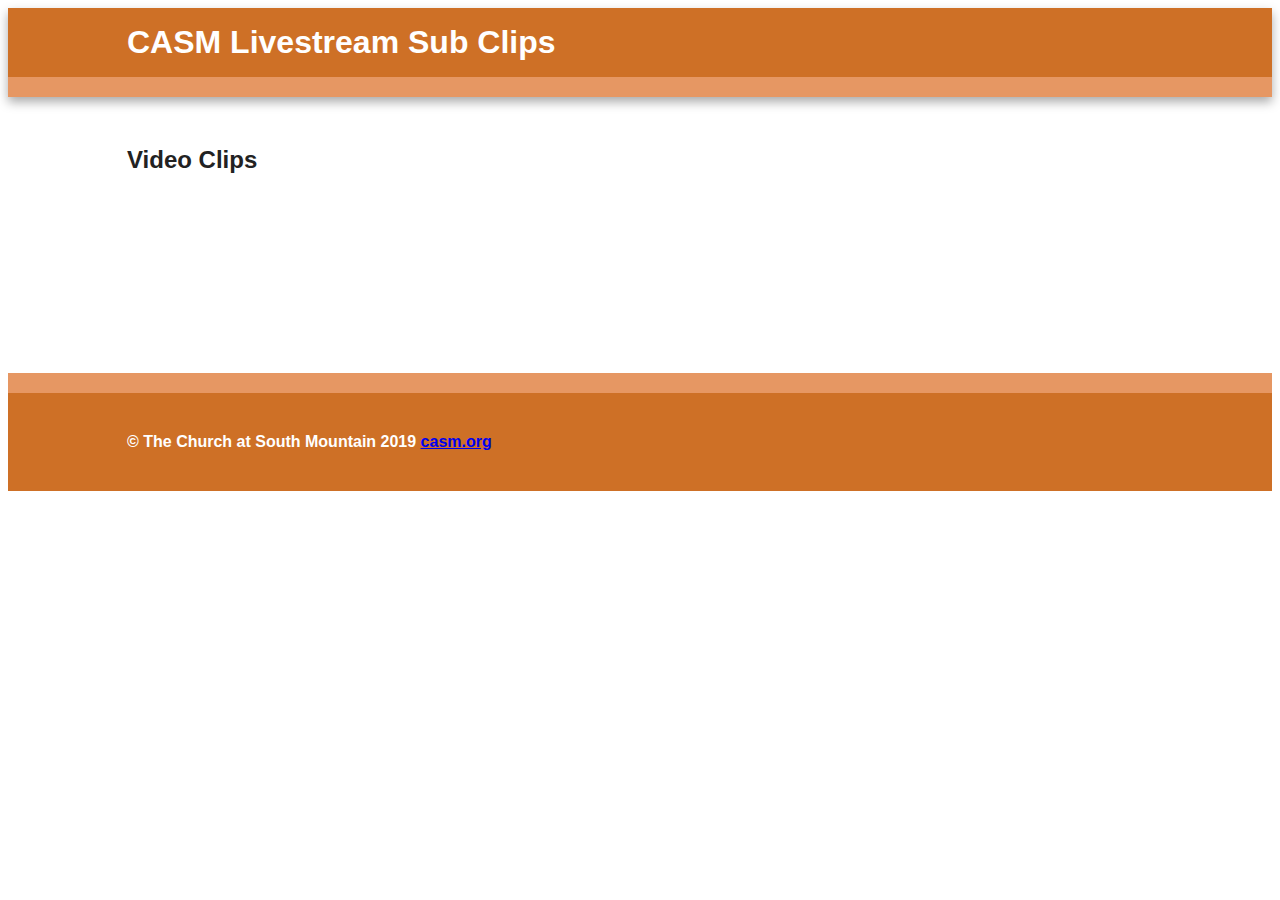
==== index.html @ 1be7c3ed "updated title" ====
﻿<!doctype html>
<!--[if lt IE 7]>      <html class="no-js lt-ie9 lt-ie8 lt-ie7" lang=""> <![endif]-->
<!--[if IE 7]>         <html class="no-js lt-ie9 lt-ie8" lang=""> <![endif]-->
<!--[if IE 8]>         <html class="no-js lt-ie9" lang=""> <![endif]-->
<!--[if gt IE 8]><!--> <html class="no-js" lang=""> <!--<![endif]-->
    <head>
        <meta charset="utf-8">
        <meta http-equiv="X-UA-Compatible" content="IE=edge,chrome=1">
        <title></title>
        <meta name="description" content="">
        <meta name="viewport" content="width=device-width, initial-scale=1">
        <link rel="apple-touch-icon" href="apple-touch-icon.png">
        
        <!-- CSS -->
        <link rel="stylesheet" href="css/normalize.min.css">
        <link rel="stylesheet" href="css/main.css">
        <link rel="stylesheet" href="css/timelineMarkers.css">

        

        <!--Media Player-->
        <link href="//amp.azure.net/libs/amp/2.1.2/skins/amp-default/azuremediaplayer.min.css" rel="stylesheet">
        <script src= "//amp.azure.net/libs/amp/2.1.2/azuremediaplayer.min.js"></script>

        <!--Azure Media Clipper script and stylesheet-->
        <link href="//amp.azure.net/libs/amc/0.1.0/azuremediaclipper.css" rel="stylesheet">
        <script src="//amp.azure.net/libs/amc/0.1.0/azuremediaclipper.min.js"></script>
        
        <!-- JS -->
        <script src="js/timelineMarkers.js"></script>
    </head>
    <body>
        <!--[if lt IE 8]>
            <p class="browserupgrade">You are using an <strong>outdated</strong> browser. Please <a href="http://browsehappy.com/">upgrade your browser</a> to improve your experience.</p>
        <![endif]-->

        <div class="header-container">
            <header class="wrapper clearfix">
                <h1 class="title">CASM Livestream Sub Clips</h1>
            </header>
        </div>

        <div class="main-container">
            <div class="main wrapper clearfix">
                    

                <article>
                    <h2>Video Clips</h2>
                    <!-- Video Player -->
                    <video id="azuremediaplayer" class="azuremediaplayer amp-default-skin amp-big-play-centered" tabindex="0"> </video>
                </article>

                <!-- <aside>
                    The Church at South Mountain streams live services on Sundays beginning at 8:45am and Wednesday nights at 6:30pm.
                    <br /><br />
                    Once the stream begins you can rewind or fast foward to watch in real-time. After the stream ends it's immediately available as an on-demand video.
                    <br /> <br /> -->
                    
                 <!-- Count Down Script-->
                 <!-- <script src="//www.powr.io/powr.js?external-type=html"></script> 
                 <div class="powr-countdown-timer" id="bf2965d5_1551308010"></div>  
                    
                 </aside> -->

            </div> <!-- #main -->
        </div> <!-- #main-container -->
			
        <div class="footer-container">
            <footer class="wrapper">
                <p><b>© The Church at South Mountain 2019  <a href="http://casm.org">casm.org</a></b> </p>
            </footer>
        </div>
        


        <!-- JavaScript files-->
        <script src="js/vendor/modernizr-2.8.3-respond-1.4.2.min.js"></script>
        
        <!-- Media Player files 
        <link href="//amp.azure.net/libs/amp/1.0.0/skins/amp-default/azuremediaplayer.min.css" rel="stylesheet">
        <script src="//amp.azure.net/libs/amp/1.0.0/azuremediaplayer.min.js"></script>
        -->
        <!-- Customize your video playe here -->
        <script>
            var myOptions = {
                "nativeControlsForTouch": false,
                "logo": { "enabled":false },
                autoplay: true,
                controls: true,
                width: "640",
                height: "480",
                poster: "media/casmsermon_live1920x1440.png",  // Which image should we display before the video plays?
                plugins: {
                    timelineMarker: {
                        markertime: ["00:00","00:00:00","00:00:00","00:00:00"]
                    }
                }
                


            };

            // Find the player on the page and set the options above.
            // Needs the ID of the div with the media player, as well as an object for all of the options
            var myPlayer = amp("azuremediaplayer", myOptions);

            // Which video should the player use?
            myPlayer.src([
                {
                    src: "https://casmstreaming-uswe.streaming.media.azure.net/8aca5b90-f508-477c-b4c8-bf09cd59b0f4/ffb46bce-f577-4582-be6f-8a75e0ff488d.ism/manifest(filter=subclipJody-Steve)", type: "application/vnd.ms-sstr+xml"
                }
            ]);

            // Fallback options for video playing
            amp.options.flashSS.swf       = "//amp.azure.net/libs/amp/1.0.0/techs/StrobeMediaPlayback.2.0.swf";
            amp.options.flashSS.plugin    = "//amp.azure.net/libs/amp/1.0.0/techs/MSAdaptiveStreamingPlugin-osmf2.0.swf";
            amp.options.silverlightSS.xap = "//amp.azure.net/libs/amp/1.0.0/techs/SmoothStreamingPlayer.xap";
        </script>
        

    </body>
</html>
---- css/main.css ----
/*! HTML5 Boilerplate v5.0 | MIT License | http://h5bp.com/ */

html {
    color: #222;
    font-size: 1em;
    line-height: 1.4;
}

::-moz-selection {
    background: #b3d4fc;
    text-shadow: none;
}

::selection {
    background: #b3d4fc;
    text-shadow: none;
}

hr {
    display: block;
    height: 1px;
    border: 0;
    border-top: 1px solid #ccc;
    margin: 1em 0;
    padding: 0;
}

audio,
canvas,
iframe,
img,
svg,
video {
    vertical-align: middle;
}

fieldset {
    border: 0;
    margin: 0;
    padding: 0;
}

textarea {
    resize: vertical;
}

.browserupgrade {
    margin: 0.2em 0;
    background: #ccc;
    color: #000;
    padding: 0.2em 0;
}


/* ===== Initializr Styles ==================================================
   Author: Jonathan Verrecchia - verekia.com/initializr/responsive-template
   ========================================================================== */

body {
    font: 16px/26px Helvetica, Helvetica Neue, Arial;
}

.wrapper {
    width: 90%;
    margin: 0 5%;
}

/* ===================
    ALL: Orange Theme
   =================== */

.header-container {
    border-bottom: 20px solid #e69763;
}

.footer-container,
.main aside {
    border-top: 20px solid #e69763;;
}

.header-container,
.footer-container,
.main aside {
    background: #CE7026;
}

.title {
    color: white;
}

/* ==============
    MOBILE: Menu
   ============== */

nav ul {
    margin: 0;
    padding: 0;
    list-style-type: none;
}

nav a {
    display: block;
    margin-bottom: 10px;
    padding: 15px 0;

    text-align: center;
    text-decoration: none;
    font-weight: bold;

    color: white;
    background: #e44d26;
}

nav a:hover,
nav a:visited {
    color: white;
}

nav a:hover {
    text-decoration: underline;
}

/* ==============
    MOBILE: Main
   ============== */

.main {
    padding: 30px 0;
}

.main article h1 {
    font-size: 2em;
}

.main aside {
    color: white;
    padding: 0px 5% 10px;
}

.footer-container footer {
    color: white;
    padding: 20px 0;
}

/* ===============
    ALL: IE Fixes
   =============== */

.ie7 .title {
    padding-top: 20px;
}

/* ==========================================================================
   Author's custom styles
   ========================================================================== */















/* ==========================================================================
   Media Queries
   ========================================================================== */

@media only screen and (min-width: 480px) {

/* ====================
    INTERMEDIATE: Menu
   ==================== */

    nav a {
        float: left;
        width: 27%;
        margin: 0 1.7%;
        padding: 25px 2%;
        margin-bottom: 0;
    }

    nav li:first-child a {
        margin-left: 0;
    }

    nav li:last-child a {
        margin-right: 0;
    }

/* ========================
    INTERMEDIATE: IE Fixes
   ======================== */

    nav ul li {
        display: inline;
    }

    .oldie nav a {
        margin: 0 0.7%;
    }
}

@media only screen and (min-width: 768px) {

/* ====================
    WIDE: CSS3 Effects
   ==================== */

    .header-container,
    .main aside {
        -webkit-box-shadow: 0 5px 10px #aaa;
           -moz-box-shadow: 0 5px 10px #aaa;
                box-shadow: 0 5px 10px #aaa;
    }

/* ============
    WIDE: Menu
   ============ */

    .title {
        float: left;
    }

    nav {
        float: right;
        width: 38%;
    }

/* ============
    WIDE: Main
   ============ */

    .main article {
        float: left;
        width: 57%;
    }

    .main aside {
        float: right;
        width: 28%;
    }
}

@media only screen and (min-width: 1140px) {

/* ===============
    Maximal Width
   =============== */

    .wrapper {
        width: 1026px; /* 1140px - 10% for margins */
        margin: 0 auto;
    }
}

/* ==========================================================================
   Helper classes
   ========================================================================== */

.hidden {
    display: none !important;
    visibility: hidden;
}

.visuallyhidden {
    border: 0;
    clip: rect(0 0 0 0);
    height: 1px;
    margin: -1px;
    overflow: hidden;
    padding: 0;
    position: absolute;
    width: 1px;
}

.visuallyhidden.focusable:active,
.visuallyhidden.focusable:focus {
    clip: auto;
    height: auto;
    margin: 0;
    overflow: visible;
    position: static;
    width: auto;
}

.invisible {
    visibility: hidden;
}

.clearfix:before,
.clearfix:after {
    content: " ";
    display: table;
}

.clearfix:after {
    clear: both;
}

.clearfix {
    *zoom: 1;
}

/* ==========================================================================
   Print styles
   ========================================================================== */

@media print {
    *,
    *:before,
    *:after {
        background: transparent !important;
        color: #000 !important;
        box-shadow: none !important;
        text-shadow: none !important;
    }

    a,
    a:visited {
        text-decoration: underline;
    }

    a[href]:after {
        content: " (" attr(href) ")";
    }

    abbr[title]:after {
        content: " (" attr(title) ")";
    }

    a[href^="#"]:after,
    a[href^="javascript:"]:after {
        content: "";
    }

    pre,
    blockquote {
        border: 1px solid #999;
        page-break-inside: avoid;
    }

    thead {
        display: table-header-group;
    }

    tr,
    img {
        page-break-inside: avoid;
    }

    img {
        max-width: 100% !important;
    }

    p,
    h2,
    h3 {
        orphans: 3;
        widows: 3;
    }

    h2,
    h3 {
        page-break-after: avoid;
    }
}
---- css/timelineMarkers.css ----
.azuremediaplayer {
            position: relative;
        }
        .amp-timeline-marker {
            position: absolute;
            background-color: #ffd800;
            width: 7px;
            height: auto;
            /*border: solid 2px #3c454f;*/
        }
 
        .vjs-control .vjs-menu {
            z-index: 1000 !important;
        }
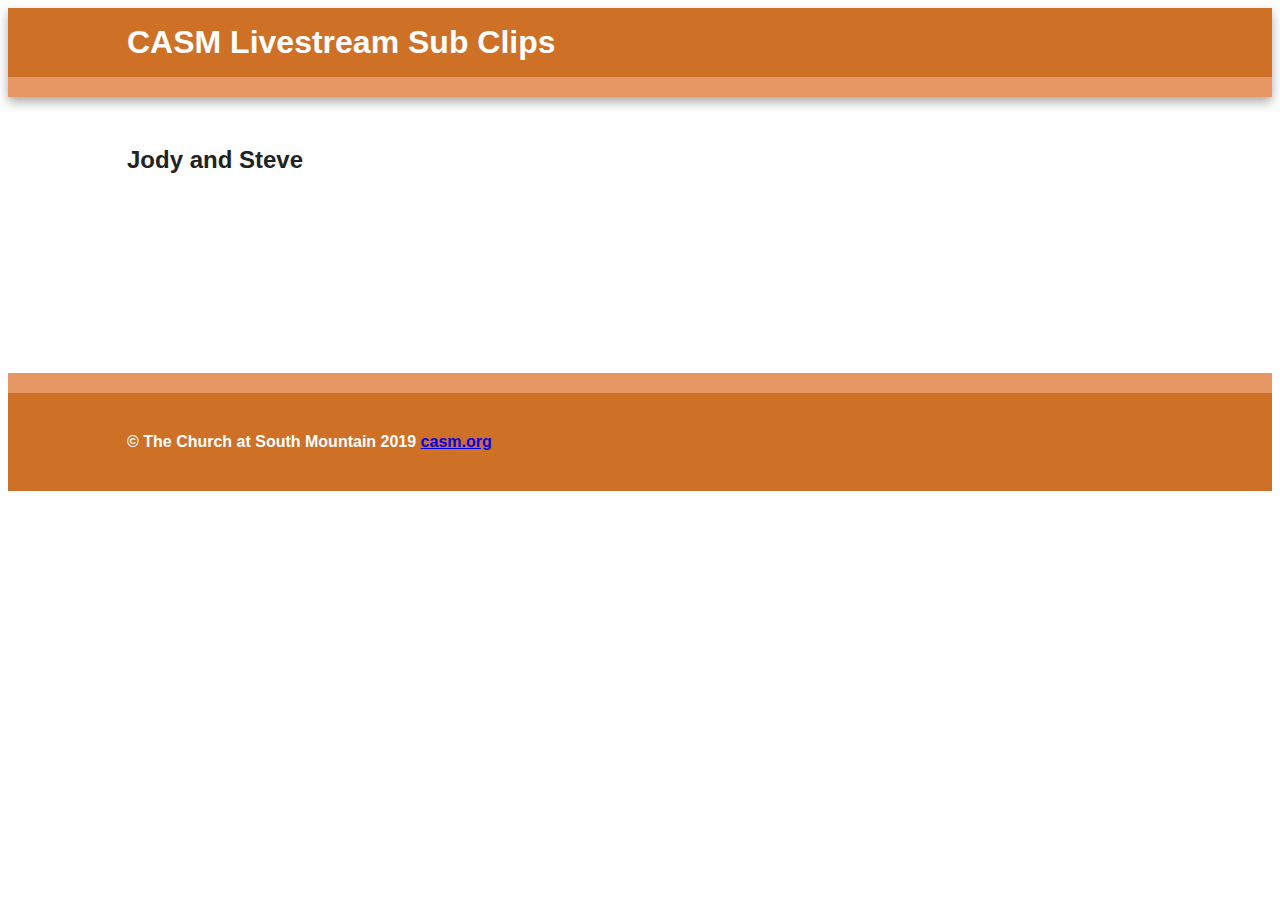
==== commit a0ae30e0: "update clip title" ====
--- a/index.html
+++ b/index.html
@@ -45,7 +45,7 @@
                     
 
                 <article>
-                    <h2>Video Clips</h2>
+                    <h2>Jody and Steve</h2>
                     <!-- Video Player -->
                     <video id="azuremediaplayer" class="azuremediaplayer amp-default-skin amp-big-play-centered" tabindex="0"> </video>
                 </article>
